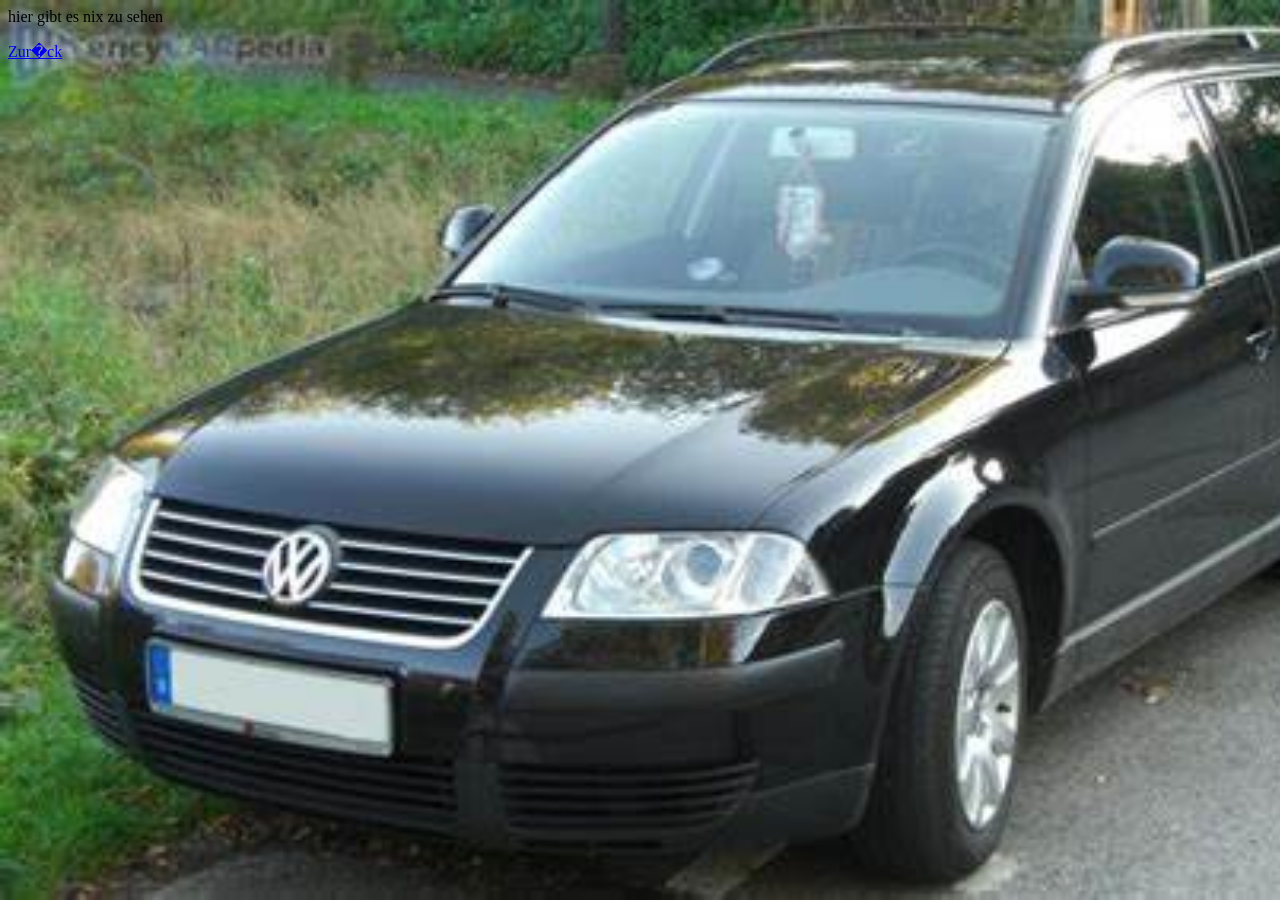
==== Seite2.html @ bcb0a81f "Add files via upload" ====
<!DOCTYPE html>
<html>
<head>
    <title>hawara</title>
</head>
    hier gibt es nix zu sehen
    <p>
        <a href="./HelloWorld.html">
            Zur�ck
        </a>
    </p>

</body>
</html>
<style>
    body {
        background-image: url('Passat.jpg');
        background-repeat: no-repeat;
        background-attachment: fixed;
        background-size: cover;
    }
</style>
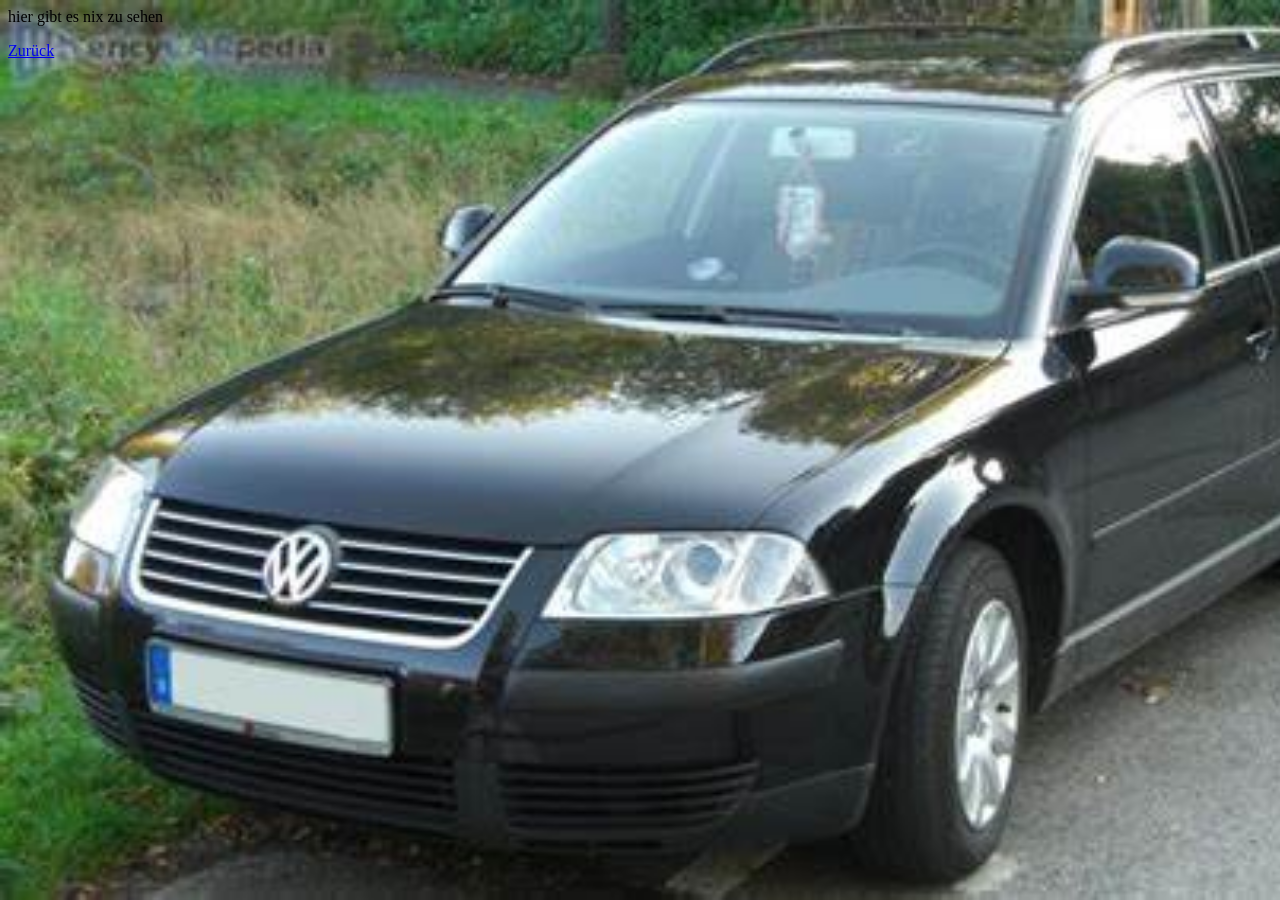
==== commit a38b2274: "Update Seite2.html" ====
--- a/Seite2.html
+++ b/Seite2.html
@@ -5,8 +5,8 @@
 </head>
     hier gibt es nix zu sehen
     <p>
-        <a href="./HelloWorld.html">
-            Zur�ck
+        <a href="./helloworld.html">
+            Zurück
         </a>
     </p>
 
@@ -19,4 +19,4 @@
         background-attachment: fixed;
         background-size: cover;
     }
-</style>+</style>
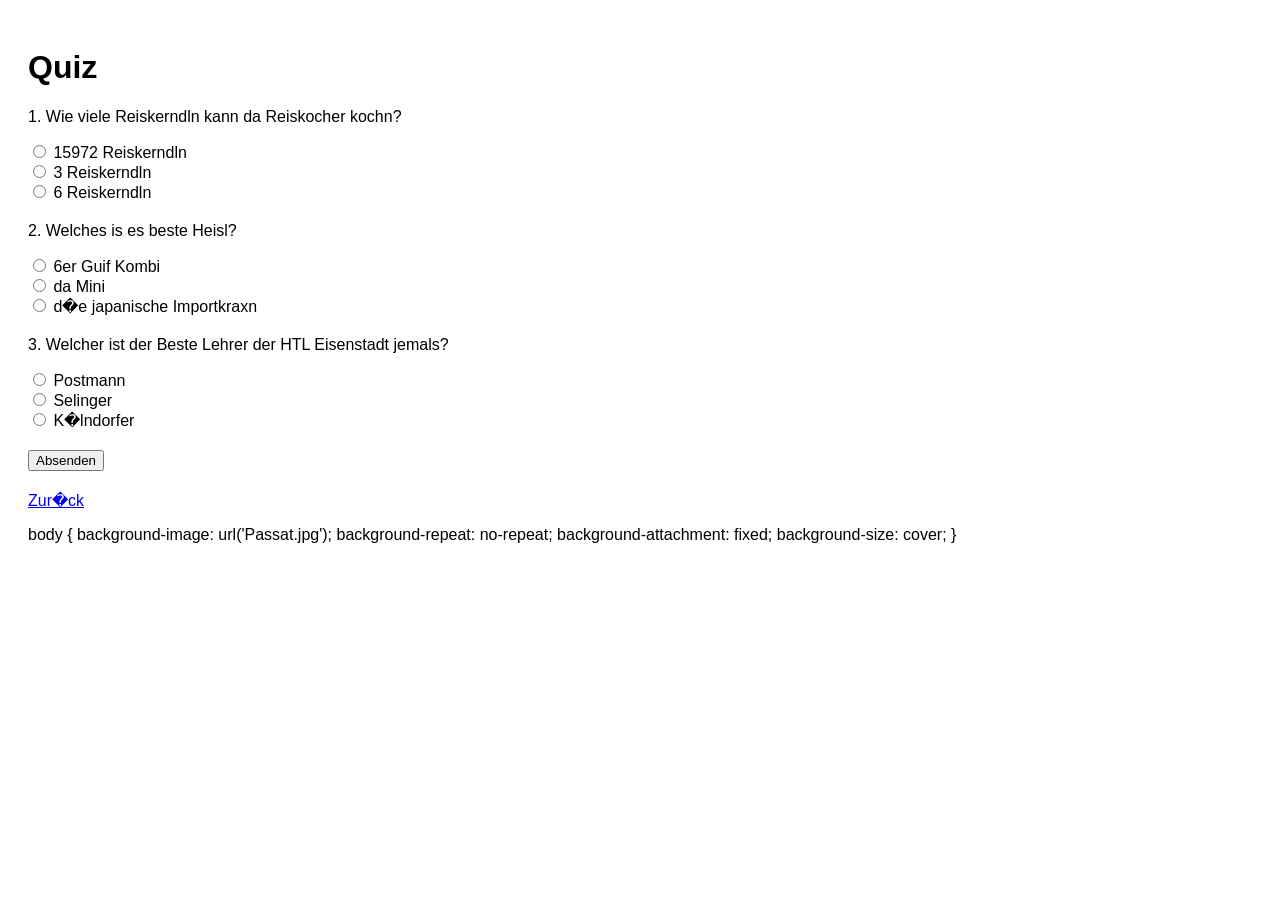
==== commit 0a332c54: "Add files via upload" ====
--- a/Seite2.html
+++ b/Seite2.html
@@ -2,16 +2,88 @@
 <html>
 <head>
     <title>hawara</title>
-</head>
-    hier gibt es nix zu sehen
-    <p>
-        <a href="./helloworld.html">
-            Zurück
-        </a>
-    </p>
+    <html lang="de">
+    <head>
+        <meta charset="UTF-8">
+        <title>Muadl Quiz</title>
+        <style>
+            body {
+                font-family: Arial, sans-serif;
+                padding: 20px;
+            }
+
+            .question {
+                margin-bottom: 20px;
+            }
+
+            .result {
+                font-weight: bold;
+                margin-top: 20px;
+            }
+        </style>
+    </head>
+    <body>
+
+        <h1>Quiz</h1>
+
+        <form id="quizForm">
+
+            <div class="question">
+                <p>1. Wie viele Reiskerndln kann da Reiskocher kochn?</p>
+                <label><input type="radio" name="q1" value="a"> 15972 Reiskerndln</label><br>
+                <label><input type="radio" name="q1" value="b"> 3 Reiskerndln</label><br>
+                <label><input type="radio" name="q1" value="c"> 6 Reiskerndln</label>
+            </div>
+
+            <div class="question">
+                <p>2. Welches is es beste Heisl?</p>
+                <label><input type="radio" name="q2" value="a"> 6er Guif Kombi</label><br>
+                <label><input type="radio" name="q2" value="b"> da Mini</label><br>
+                <label><input type="radio" name="q2" value="c"> d�e japanische Importkraxn</label>
+            </div>
+
+            <div class="question">
+                <p>3. Welcher ist der Beste Lehrer der HTL Eisenstadt jemals?</p>
+                <label><input type="radio" name="q3" value="a"> Postmann</label><br>
+                <label><input type="radio" name="q3" value="b"> Selinger</label><br>
+                <label><input type="radio" name="q3" value="c"> K�lndorfer</label>
+            </div>
+
+            <button type="button" onclick="auswerten()">Absenden</button>
+        </form>
+
+        <div class="result" id="result"></div>
+
+        <script>
+        function auswerten() {
+            const richtigeAntworten = {
+                q1: 'b',
+                q2: 'a',
+                q3: 'c'
+            };
+
+            let punkte = 0;
+
+            for (let frage in richtigeAntworten) {
+                const ausgewaehlt = document.querySelector(`input[name="${frage}"]:checked`);
+                if (ausgewaehlt && ausgewaehlt.value === richtigeAntworten[frage]) {
+                    punkte++;
+                }
+            }
+
+            document.getElementById("result").innerText = `Du hast ${punkte} von 3 Punkten erreicht.`;
+        }
+        </script>
+
+  
+<p>
+    <a href="./helloworld.html">
+        Zur�ck
+    </a>
+</p>
 
 </body>
-</html>
+</html
 <style>
     body {
         background-image: url('Passat.jpg');
@@ -19,4 +91,4 @@
         background-attachment: fixed;
         background-size: cover;
     }
-</style>
+</style>
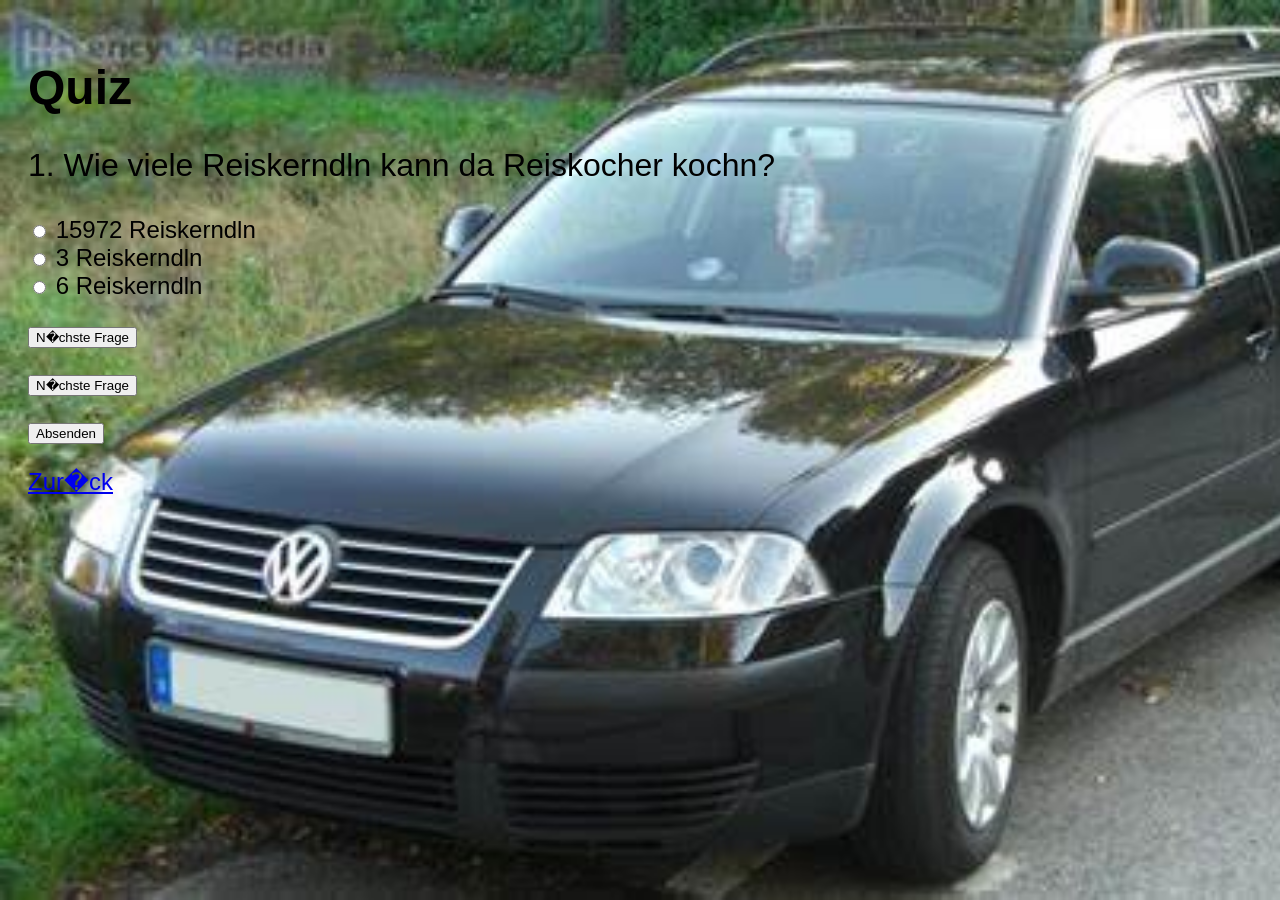
==== commit 556b5259: "Add files via upload" ====
--- a/Seite2.html
+++ b/Seite2.html
@@ -1,94 +1,123 @@
-<!DOCTYPE html>
-<html>
-<head>
-    <title>hawara</title>
-    <html lang="de">
-    <head>
-        <meta charset="UTF-8">
-        <title>Muadl Quiz</title>
-        <style>
-            body {
-                font-family: Arial, sans-serif;
-                padding: 20px;
-            }
-
-            .question {
-                margin-bottom: 20px;
-            }
-
-            .result {
-                font-weight: bold;
-                margin-top: 20px;
-            }
-        </style>
-    </head>
-    <body>
-
-        <h1>Quiz</h1>
-
-        <form id="quizForm">
-
-            <div class="question">
-                <p>1. Wie viele Reiskerndln kann da Reiskocher kochn?</p>
-                <label><input type="radio" name="q1" value="a"> 15972 Reiskerndln</label><br>
-                <label><input type="radio" name="q1" value="b"> 3 Reiskerndln</label><br>
-                <label><input type="radio" name="q1" value="c"> 6 Reiskerndln</label>
-            </div>
-
-            <div class="question">
-                <p>2. Welches is es beste Heisl?</p>
-                <label><input type="radio" name="q2" value="a"> 6er Guif Kombi</label><br>
-                <label><input type="radio" name="q2" value="b"> da Mini</label><br>
-                <label><input type="radio" name="q2" value="c"> d�e japanische Importkraxn</label>
-            </div>
-
-            <div class="question">
-                <p>3. Welcher ist der Beste Lehrer der HTL Eisenstadt jemals?</p>
-                <label><input type="radio" name="q3" value="a"> Postmann</label><br>
-                <label><input type="radio" name="q3" value="b"> Selinger</label><br>
-                <label><input type="radio" name="q3" value="c"> K�lndorfer</label>
-            </div>
-
-            <button type="button" onclick="auswerten()">Absenden</button>
-        </form>
-
-        <div class="result" id="result"></div>
-
-        <script>
-        function auswerten() {
-            const richtigeAntworten = {
-                q1: 'b',
-                q2: 'a',
-                q3: 'c'
-            };
-
-            let punkte = 0;
-
-            for (let frage in richtigeAntworten) {
-                const ausgewaehlt = document.querySelector(`input[name="${frage}"]:checked`);
-                if (ausgewaehlt && ausgewaehlt.value === richtigeAntworten[frage]) {
-                    punkte++;
-                }
-            }
-
-            document.getElementById("result").innerText = `Du hast ${punkte} von 3 Punkten erreicht.`;
-        }
-        </script>
-
-  
-<p>
-    <a href="./helloworld.html">
-        Zur�ck
-    </a>
-</p>
-
-</body>
-</html
-<style>
-    body {
-        background-image: url('Passat.jpg');
-        background-repeat: no-repeat;
-        background-attachment: fixed;
-        background-size: cover;
-    }
-</style>+<!DOCTYPE html>
+</html>
+<html lang="de">
+<head>
+    <meta charset="UTF-8">
+    <title>Interaktives Quiz</title>
+    <style>
+        body {
+            font-family: Arial, sans-serif;
+            font-size: 24px; /* 3-mal so gro� wie �blich */
+            padding: 20px;
+            background-image: url('Passat.jpg');
+            background-repeat: no-repeat;
+            background-attachment: fixed;
+            background-size: cover;
+        }
+
+        .question {
+            margin-bottom: 20px;
+        }
+
+            .question p {
+                font-size: 32px;
+            }
+
+        .answer {
+            font-size: 24px;
+            margin-bottom: 10px;
+        }
+
+        .result {
+            font-weight: bold;
+            margin-top: 20px;
+            font-size: 26px;
+        }
+    </style>
+</head>
+<body>
+
+    <h1>Quiz</h1>
+
+    <div id="quizContainer">
+        <div class="question" id="question1">
+            <p>1. Wie viele Reiskerndln kann da Reiskocher kochn?</p>
+            <label><input type="radio" name="q1" value="a"> 15972 Reiskerndln</label><br>
+            <label><input type="radio" name="q1" value="b"> 3 Reiskerndln</label><br>
+            <label><input type="radio" name="q1" value="c"> 6 Reiskerndln</label>
+        </div>
+            <button onclick="nextQuestion(1)">N�chste Frage</button>
+            <div class="result" id="result1"></div>
+        </div>
+
+    <div class="question" id="question2" style="display:none;">
+        <p>2. Welches is es beste Heisl?</p>
+        <label><input type="radio" name="q2" value="a"> 6er Guif Kombi</label><br>
+        <label><input type="radio" name="q2" value="b"> da Mini</label><br>
+        <label><input type="radio" name="q2" value="c"> die japanische Importkraxn</label>
+    </div>
+            <button onclick="nextQuestion(2)">N�chste Frage</button>
+            <div class="result" id="result2"></div>
+        </div>
+
+            <div class="question" id="question3" style="display:none;">
+                <p>3. Welcher ist der Beste Lehrer der HTL Eisenstadt jemals?</p>
+                <label><input type="radio" name="q3" value="a"> Postmann</label><br>
+                <label><input type="radio" name="q3" value="b"> Selinger</label><br>
+                <label><input type="radio" name="q3" value="c"> K�lndorfer</label>
+            </div>
+            <button onclick="evaluateQuiz()">Absenden</button>
+            <div class="result" id="result3"></div>
+        </div>
+    </div>
+
+    <div class="result" id="finalResult"></div>
+
+    <script>
+        const richtigeAntworten = {
+            q1: 'b',
+            q2: 'a',
+            q3: 'c'
+        };
+
+        let aktuelleFrage = 1;
+        let punkte = 0;
+
+        function nextQuestion(frageNummer) {
+            // �berpr�fen, ob eine Antwort ausgew�hlt wurde
+            const ausgewaehlt = document.querySelector(`input[name="q${frageNummer}"]:checked`);
+            if (ausgewaehlt) {
+                const antwort = ausgewaehlt.value;
+                const resultDiv = document.getElementById(`result${frageNummer}`);
+
+                // Antwort �berpr�fen
+                if (antwort === richtigeAntworten[`q${frageNummer}`]) {
+                    resultDiv.innerHTML = "Richtig!";
+                    punkte++;
+                } else {
+                    resultDiv.innerHTML = `Falsch! Die richtige Antwort war: ${richtigeAntworten[`q${frageNummer}`]}`;
+                }
+
+                // N�chste Frage anzeigen
+                document.getElementById(`question${frageNummer}`).style.display = "none";
+                if (frageNummer < 3) {
+                    document.getElementById(`question${frageNummer + 1}`).style.display = "block";
+                }
+            } else {
+                alert("Bitte w�hle eine Antwort aus.");
+            }
+        }
+
+        function evaluateQuiz() {
+            // Endergebnis anzeigen
+            const endResult = document.getElementById("finalResult");
+            endResult.innerText = `Du hast ${punkte} von 3 Punkten erreicht.`;
+        }
+    </script>
+    <p>
+        <a href="./helloworld.html">
+            Zur�ck
+        </a>
+    </p>
+</body>
+</html>
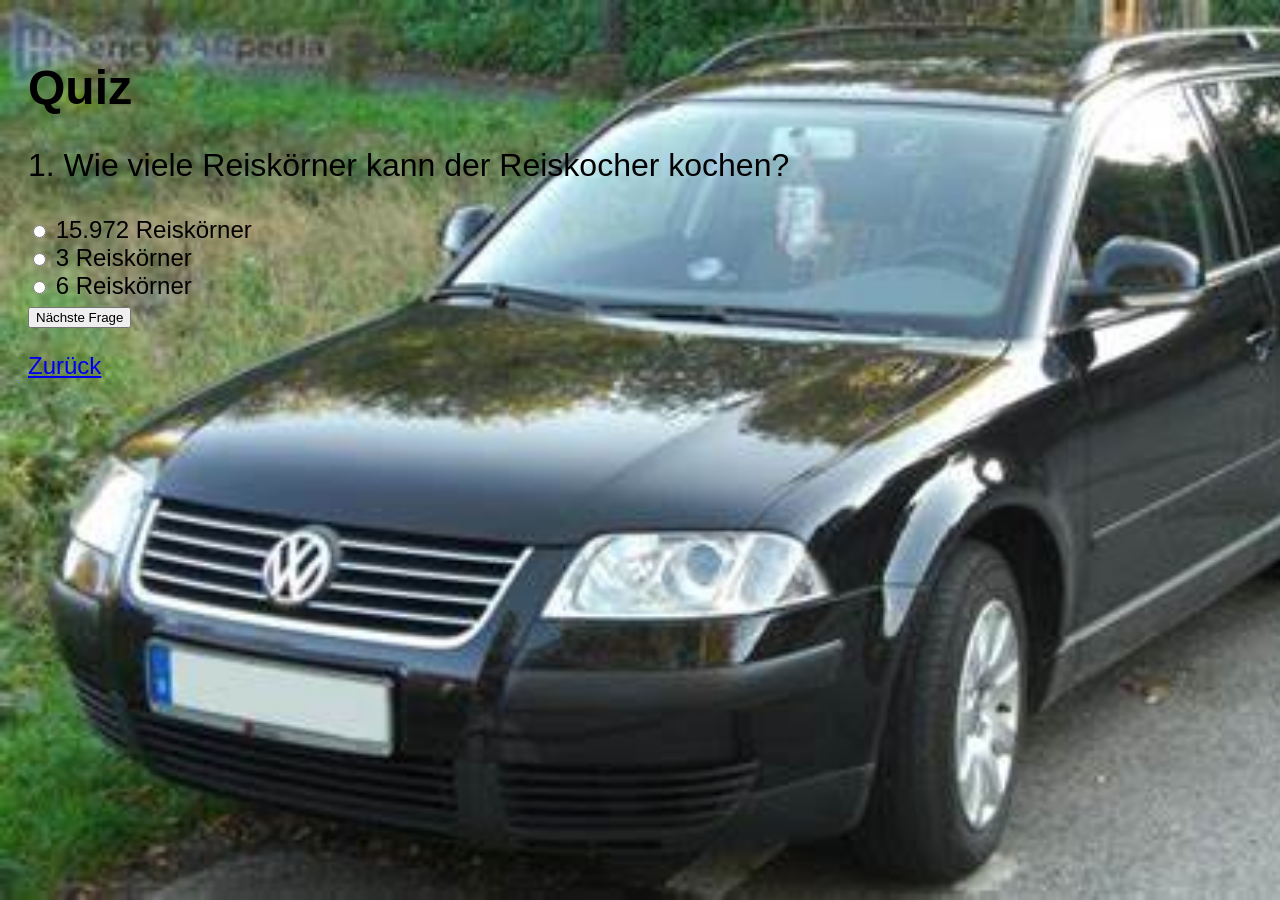
==== commit 475a136c: "Add files via upload" ====
--- a/Seite2.html
+++ b/Seite2.html
@@ -1,5 +1,4 @@
 <!DOCTYPE html>
-</html>
 <html lang="de">
 <head>
     <meta charset="UTF-8">
@@ -7,7 +6,7 @@
     <style>
         body {
             font-family: Arial, sans-serif;
-            font-size: 24px; /* 3-mal so gro� wie �blich */
+            font-size: 24px;
             padding: 20px;
             background-image: url('Passat.jpg');
             background-repeat: no-repeat;
@@ -40,38 +39,40 @@
     <h1>Quiz</h1>
 
     <div id="quizContainer">
+        <!-- Frage 1 -->
         <div class="question" id="question1">
-            <p>1. Wie viele Reiskerndln kann da Reiskocher kochn?</p>
-            <label><input type="radio" name="q1" value="a"> 15972 Reiskerndln</label><br>
-            <label><input type="radio" name="q1" value="b"> 3 Reiskerndln</label><br>
-            <label><input type="radio" name="q1" value="c"> 6 Reiskerndln</label>
-        </div>
-            <button onclick="nextQuestion(1)">N�chste Frage</button>
+            <p>1. Wie viele Reiskörner kann der Reiskocher kochen?</p>
+            <label><input type="radio" name="q1" value="a"> 15.972 Reiskörner</label><br>
+            <label><input type="radio" name="q1" value="b"> 3 Reiskörner</label><br>
+            <label><input type="radio" name="q1" value="c"> 6 Reiskörner</label><br>
+            <button onclick="nextQuestion(1)">Nächste Frage</button>
             <div class="result" id="result1"></div>
         </div>
 
-    <div class="question" id="question2" style="display:none;">
-        <p>2. Welches is es beste Heisl?</p>
-        <label><input type="radio" name="q2" value="a"> 6er Guif Kombi</label><br>
-        <label><input type="radio" name="q2" value="b"> da Mini</label><br>
-        <label><input type="radio" name="q2" value="c"> die japanische Importkraxn</label>
-    </div>
-            <button onclick="nextQuestion(2)">N�chste Frage</button>
+        <!-- Frage 2 -->
+        <div class="question" id="question2" style="display:none;">
+            <p>2. Welches ist das beste Auto?</p>
+            <label><input type="radio" name="q2" value="a"> 6er Golf Kombi</label><br>
+            <label><input type="radio" name="q2" value="b"> Der Mini</label><br>
+            <label><input type="radio" name="q2" value="c"> Die japanische Importkiste</label><br>
+            <button onclick="nextQuestion(2)">Nächste Frage</button>
             <div class="result" id="result2"></div>
         </div>
 
-            <div class="question" id="question3" style="display:none;">
-                <p>3. Welcher ist der Beste Lehrer der HTL Eisenstadt jemals?</p>
-                <label><input type="radio" name="q3" value="a"> Postmann</label><br>
-                <label><input type="radio" name="q3" value="b"> Selinger</label><br>
-                <label><input type="radio" name="q3" value="c"> K�lndorfer</label>
-            </div>
+        <!-- Frage 3 -->
+        <div class="question" id="question3" style="display:none;">
+            <p>3. Wer ist der beste Lehrer der HTL Eisenstadt?</p>
+            <label><input type="radio" name="q3" value="a"> Postmann</label><br>
+            <label><input type="radio" name="q3" value="b"> Selinger</label><br>
+            <label><input type="radio" name="q3" value="c"> Kölndorfer</label><br>
             <button onclick="evaluateQuiz()">Absenden</button>
             <div class="result" id="result3"></div>
         </div>
     </div>
 
     <div class="result" id="finalResult"></div>
+
+    <p><a href="./helloworld.html">Zurück</a></p>
 
     <script>
         const richtigeAntworten = {
@@ -80,44 +81,50 @@
             q3: 'c'
         };
 
-        let aktuelleFrage = 1;
         let punkte = 0;
 
         function nextQuestion(frageNummer) {
-            // �berpr�fen, ob eine Antwort ausgew�hlt wurde
             const ausgewaehlt = document.querySelector(`input[name="q${frageNummer}"]:checked`);
             if (ausgewaehlt) {
                 const antwort = ausgewaehlt.value;
                 const resultDiv = document.getElementById(`result${frageNummer}`);
 
-                // Antwort �berpr�fen
                 if (antwort === richtigeAntworten[`q${frageNummer}`]) {
                     resultDiv.innerHTML = "Richtig!";
                     punkte++;
                 } else {
-                    resultDiv.innerHTML = `Falsch! Die richtige Antwort war: ${richtigeAntworten[`q${frageNummer}`]}`;
+                    const richtige = document.querySelector(`input[name="q${frageNummer}"][value="${richtigeAntworten[`q${frageNummer}`]}"]`).parentNode.innerText;
+                    resultDiv.innerHTML = `Falsch! Die richtige Antwort war: ${richtige}`;
                 }
 
-                // N�chste Frage anzeigen
                 document.getElementById(`question${frageNummer}`).style.display = "none";
                 if (frageNummer < 3) {
                     document.getElementById(`question${frageNummer + 1}`).style.display = "block";
                 }
             } else {
-                alert("Bitte w�hle eine Antwort aus.");
+                alert("Bitte wähle eine Antwort aus.");
             }
         }
 
         function evaluateQuiz() {
-            // Endergebnis anzeigen
-            const endResult = document.getElementById("finalResult");
-            endResult.innerText = `Du hast ${punkte} von 3 Punkten erreicht.`;
+            const ausgewaehlt = document.querySelector(`input[name="q3"]:checked`);
+            const resultDiv = document.getElementById("result3");
+
+            if (ausgewaehlt) {
+                const antwort = ausgewaehlt.value;
+                if (antwort === richtigeAntworten.q3) {
+                    resultDiv.innerHTML = "Richtig!";
+                    punkte++;
+                } else {
+                    const richtige = document.querySelector(`input[name="q3"][value="${richtigeAntworten.q3}"]`).parentNode.innerText;
+                    resultDiv.innerHTML = `Falsch! Die richtige Antwort war: ${richtige}`;
+                }
+
+                document.getElementById("finalResult").innerText = `Du hast ${punkte} von 3 Punkten erreicht.`;
+            } else {
+                alert("Bitte wähle eine Antwort aus.");
+            }
         }
     </script>
-    <p>
-        <a href="./helloworld.html">
-            Zur�ck
-        </a>
-    </p>
 </body>
-</html>
+</html>
